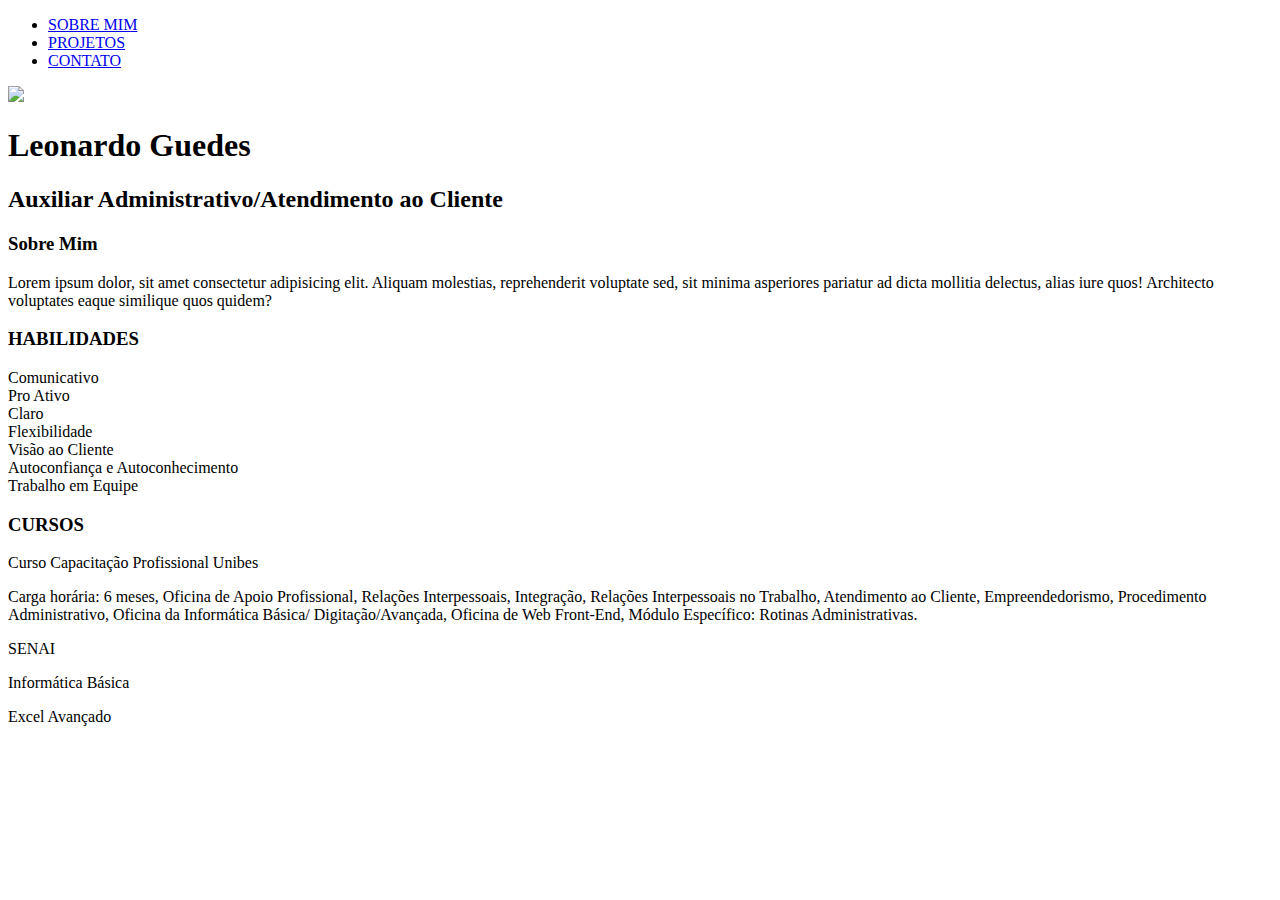
==== index.html @ 4713c995 "Update index.html" ====
<!DOCTYPE html>
<html lang="pt-br"></html>
<head> 
    <meta charset="utf-8">
    <meta http-equiv="X-UA-Compatible" content="IE=edge">
    <meta name="viewport " content="device-widht, initial-scale=1.0">
    <title> LEONARDO GUEDES</title>
    <link href="https://leguedes01.github.io/imersaodev" rel= "stylesheet"</>
    <link REL="stylesheet" href="index.css">
</head>
<body>
    <nav>
        <ul>
    <li>
        <a href="index.html">SOBRE MIM</a>
    </li>
    <li>
        <a href="project.html">PROJETOS</a>
    </li>
    <li>
        <a href="contact.html">CONTATO</a>
    </li>
</ul>

    </nav>
    <header>
        <div class="center"><img src="./imagem/leooo.jpg"></img>
        </div>
        <h1>Leonardo Guedes</h1>
        <H2>Auxiliar Administrativo/Atendimento ao Cliente </H2>

     </header>
     <main>
        <section>
            <h3>Sobre Mim</h3>
            <P>Lorem ipsum dolor, sit amet consectetur adipisicing elit. Aliquam molestias, reprehenderit voluptate sed, sit minima asperiores pariatur ad dicta mollitia delectus, alias iure quos! Architecto voluptates eaque similique quos quidem?</P>
        </section>
        <section>
            <h3>HABILIDADES</h3>

         <p><li>Comunicativo</li>
            <li>Pro Ativo</li>
            <li>Claro</li>
            <li>Flexibilidade</li>
            <li>Visão ao Cliente </li>
            <li>Autoconfiança e Autoconhecimento</li>
            <li>Trabalho em Equipe</li>

            </P>
        </section>
        <H3>CURSOS</H3>
        <section>
            <li>Curso Capacitação Profissional Unibes</li>
            <p>Carga horária: 6 meses,
            Oficina de Apoio Profissional, 
            Relações Interpessoais, Integração, Relações Interpessoais no Trabalho, Atendimento ao Cliente, Empreendedorismo, Procedimento Administrativo, Oficina da Informática Básica/ Digitação/Avançada, Oficina de Web Front-End, Módulo Específico: Rotinas Administrativas.
            
            <li>SENAI</li>
            <P>Informática Básica</P>
            <p>Excel Avançado</P>

            </P>
        </section>
        

     </main>
     <footer>
        
        
     </footer>
    
</body>
</html>
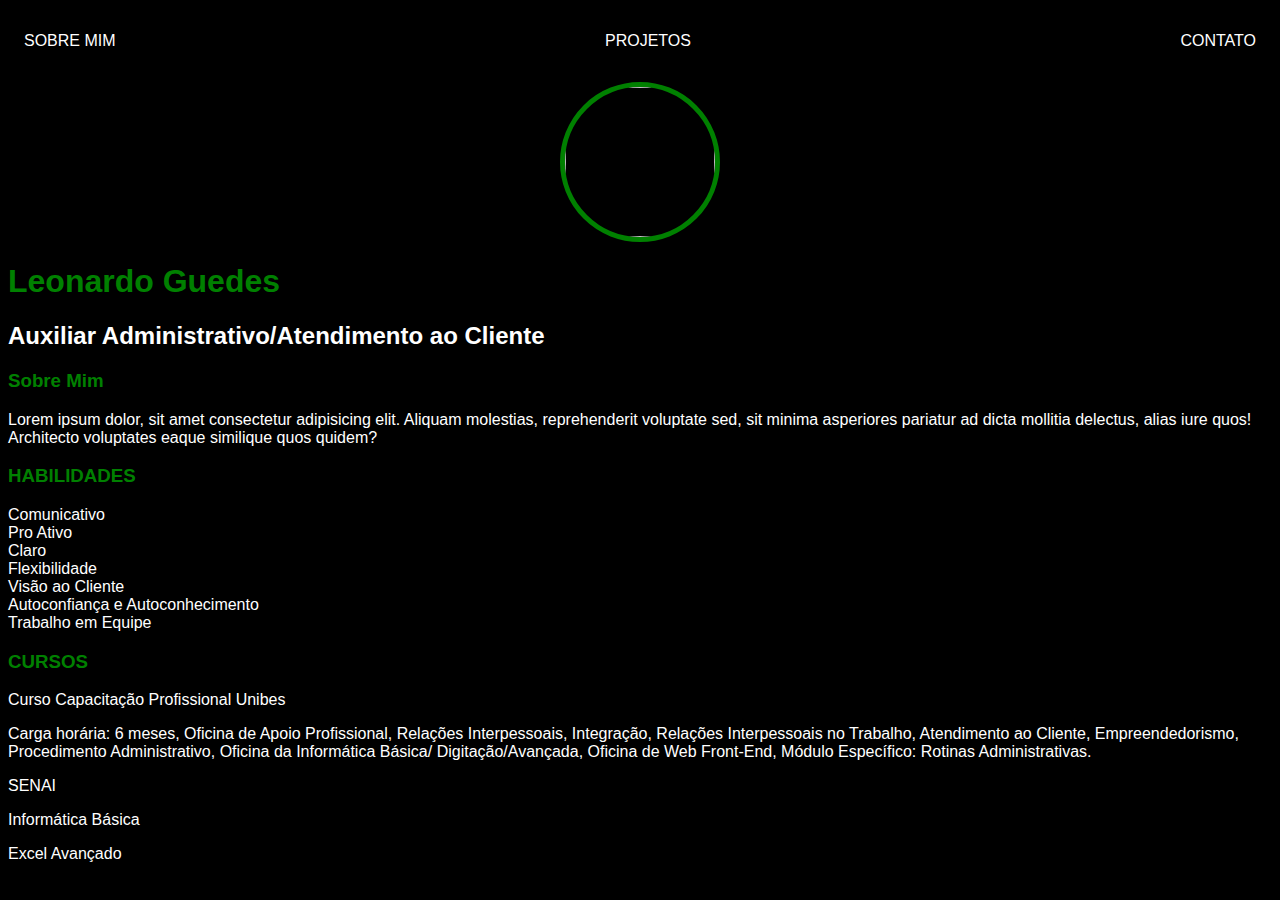
==== commit 8f3a7177: "Update index.html" ====
--- a/index.html
+++ b/index.html
@@ -5,8 +5,8 @@
     <meta http-equiv="X-UA-Compatible" content="IE=edge">
     <meta name="viewport " content="device-widht, initial-scale=1.0">
     <title> LEONARDO GUEDES</title>
-    <link href="https://leguedes01.github.io/imersaodev" rel= "stylesheet"</>
-    <link REL="stylesheet" href="index.css">
+    <link href="https://leguedes01.github.io/imersaodev/" rel= "stylesheet"</>
+    <link REL="stylesheet" href="style.css">
 </head>
 <body>
     <nav>
--- a/style.css
+++ b/style.css
@@ -0,0 +1,46 @@
+body{ 
+    background-color: black;
+    color: white;
+    font-family: Arial, Helvetica, sans-serif;
+
+
+}
+ul{
+    display: flex;
+    justify-content: space-between;
+    list-style-type: none;
+    align-items: center;
+    padding: 16px;
+
+}
+a{
+    color: white;
+    text-decoration: none;
+
+}
+img{
+    width: 150px;
+    border-radius: 50%;
+    height: 150px;
+    border: 5px solid green;
+
+}
+.center{
+    text-align: center;
+}
+h1{
+    color: green;
+}
+h3{
+    color: green;
+}
+h3{
+    color: green;
+}
+
+h3{
+    color: green;
+}
+li{
+    font-family: Arial, Helvetica, sans-serif;
+}
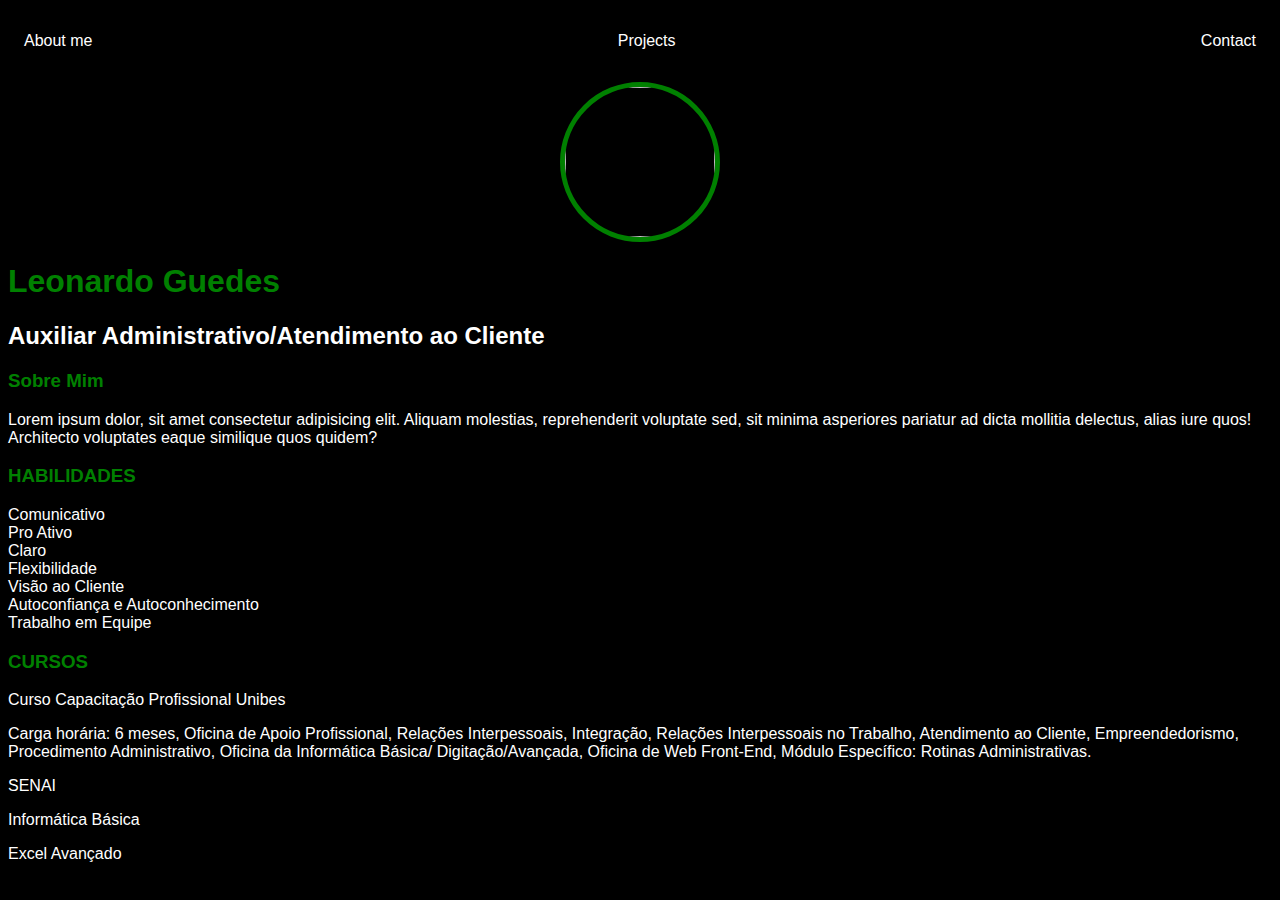
==== commit 63c6fd1e: "Update index.html" ====
--- a/index.html
+++ b/index.html
@@ -4,21 +4,26 @@
     <meta charset="utf-8">
     <meta http-equiv="X-UA-Compatible" content="IE=edge">
     <meta name="viewport " content="device-widht, initial-scale=1.0">
-    <title> LEONARDO GUEDES</title>
-    <link href="https://leguedes01.github.io/imersaodev/" rel= "stylesheet"</>
+    <title> Imersão.DEV</title>
+    <link href="https://leguedes01.github.io/imersaodev/style.css" rel= "style.css"</>
+     <link href="https://leguedes01.github.io/imersaodev/project.html" rel= "style.css"</>
+    <link href="https://leguedes01.github.io/imersaodev/contact.html" rel= "style.css"</>
+    <link href="https://leguedes01.github.io/imersaodev/About_me.html" rel= "style.css"</>
+    
+    
     <link REL="stylesheet" href="style.css">
 </head>
 <body>
     <nav>
         <ul>
     <li>
-        <a href="index.html">SOBRE MIM</a>
+        <a href="index.html"> About me </a>
     </li>
     <li>
-        <a href="project.html">PROJETOS</a>
+        <a href="project.html">Projects</a>
     </li>
     <li>
-        <a href="contact.html">CONTATO</a>
+        <a href="contact.html">Contact</a>
     </li>
 </ul>
 
--- a/style.css
+++ b/style.css
@@ -30,6 +30,7 @@
 }
 h1{
     color: green;
+    align-items: center;
 }
 h3{
     color: green;
